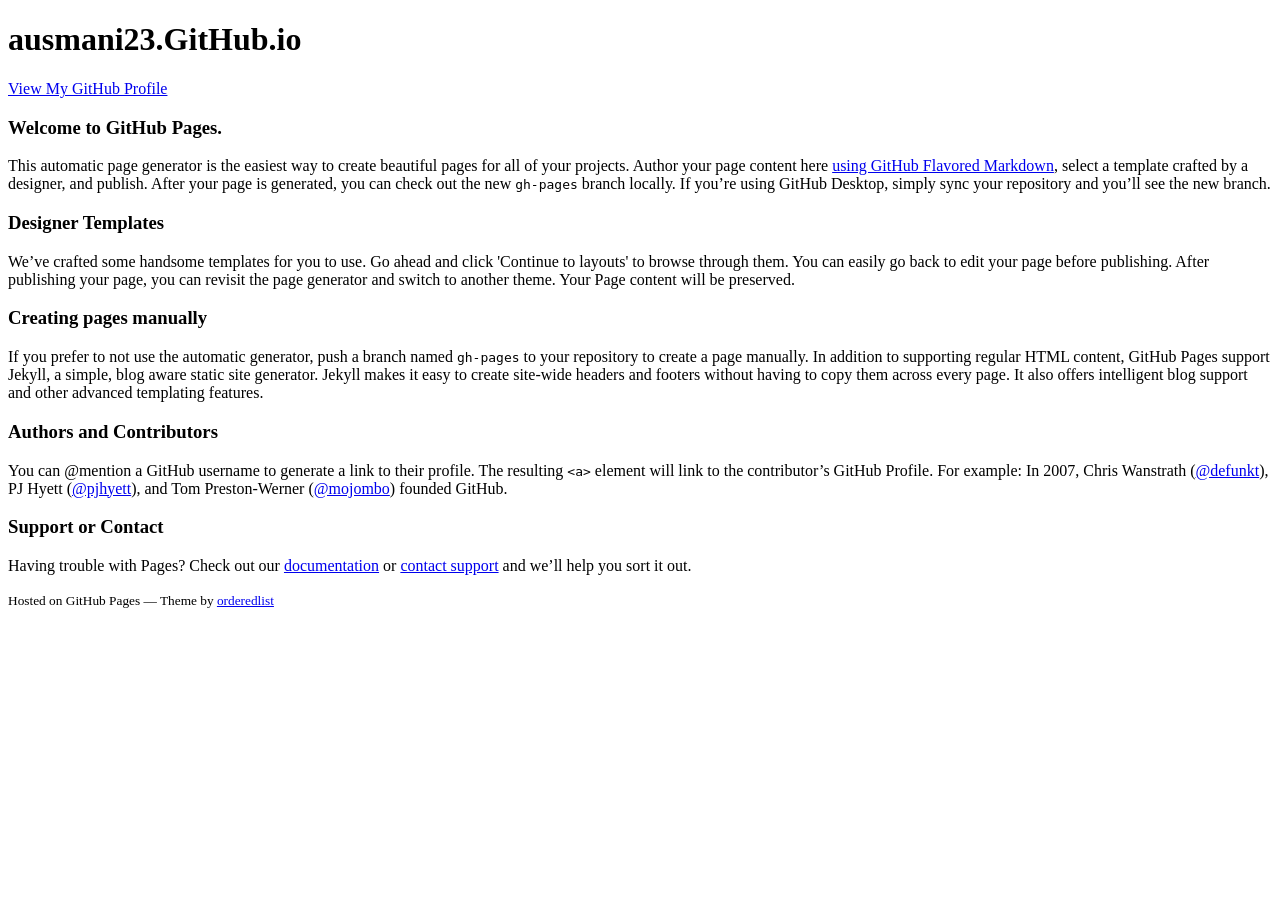
==== index.html @ 2e89288f "Replace master branch with page content via GitHub" ====
<!doctype html>
<html>
  <head>
    <meta charset="utf-8">
    <meta http-equiv="X-UA-Compatible" content="chrome=1">
    <title>ausmani23.GitHub.io by ausmani23</title>

    <link rel="stylesheet" href="stylesheets/styles.css">
    <link rel="stylesheet" href="stylesheets/github-light.css">
    <meta name="viewport" content="width=device-width">
    <!--[if lt IE 9]>
    <script src="//html5shiv.googlecode.com/svn/trunk/html5.js"></script>
    <![endif]-->
  </head>
  <body>
    <div class="wrapper">
      <header>
        <h1>ausmani23.GitHub.io</h1>
        <p></p>


        <p class="view"><a href="https://github.com/ausmani23">View My GitHub Profile</a></p>

      </header>
      <section>
        <h3>
<a id="welcome-to-github-pages" class="anchor" href="#welcome-to-github-pages" aria-hidden="true"><span aria-hidden="true" class="octicon octicon-link"></span></a>Welcome to GitHub Pages.</h3>

<p>This automatic page generator is the easiest way to create beautiful pages for all of your projects. Author your page content here <a href="https://guides.github.com/features/mastering-markdown/">using GitHub Flavored Markdown</a>, select a template crafted by a designer, and publish. After your page is generated, you can check out the new <code>gh-pages</code> branch locally. If you’re using GitHub Desktop, simply sync your repository and you’ll see the new branch.</p>

<h3>
<a id="designer-templates" class="anchor" href="#designer-templates" aria-hidden="true"><span aria-hidden="true" class="octicon octicon-link"></span></a>Designer Templates</h3>

<p>We’ve crafted some handsome templates for you to use. Go ahead and click 'Continue to layouts' to browse through them. You can easily go back to edit your page before publishing. After publishing your page, you can revisit the page generator and switch to another theme. Your Page content will be preserved.</p>

<h3>
<a id="creating-pages-manually" class="anchor" href="#creating-pages-manually" aria-hidden="true"><span aria-hidden="true" class="octicon octicon-link"></span></a>Creating pages manually</h3>

<p>If you prefer to not use the automatic generator, push a branch named <code>gh-pages</code> to your repository to create a page manually. In addition to supporting regular HTML content, GitHub Pages support Jekyll, a simple, blog aware static site generator. Jekyll makes it easy to create site-wide headers and footers without having to copy them across every page. It also offers intelligent blog support and other advanced templating features.</p>

<h3>
<a id="authors-and-contributors" class="anchor" href="#authors-and-contributors" aria-hidden="true"><span aria-hidden="true" class="octicon octicon-link"></span></a>Authors and Contributors</h3>

<p>You can @mention a GitHub username to generate a link to their profile. The resulting <code>&lt;a&gt;</code> element will link to the contributor’s GitHub Profile. For example: In 2007, Chris Wanstrath (<a href="https://github.com/defunkt" class="user-mention">@defunkt</a>), PJ Hyett (<a href="https://github.com/pjhyett" class="user-mention">@pjhyett</a>), and Tom Preston-Werner (<a href="https://github.com/mojombo" class="user-mention">@mojombo</a>) founded GitHub.</p>

<h3>
<a id="support-or-contact" class="anchor" href="#support-or-contact" aria-hidden="true"><span aria-hidden="true" class="octicon octicon-link"></span></a>Support or Contact</h3>

<p>Having trouble with Pages? Check out our <a href="https://help.github.com/pages">documentation</a> or <a href="https://github.com/contact">contact support</a> and we’ll help you sort it out.</p>
      </section>
      <footer>
        <p><small>Hosted on GitHub Pages &mdash; Theme by <a href="https://github.com/orderedlist">orderedlist</a></small></p>
      </footer>
    </div>
    <script src="javascripts/scale.fix.js"></script>
    
  </body>
</html>
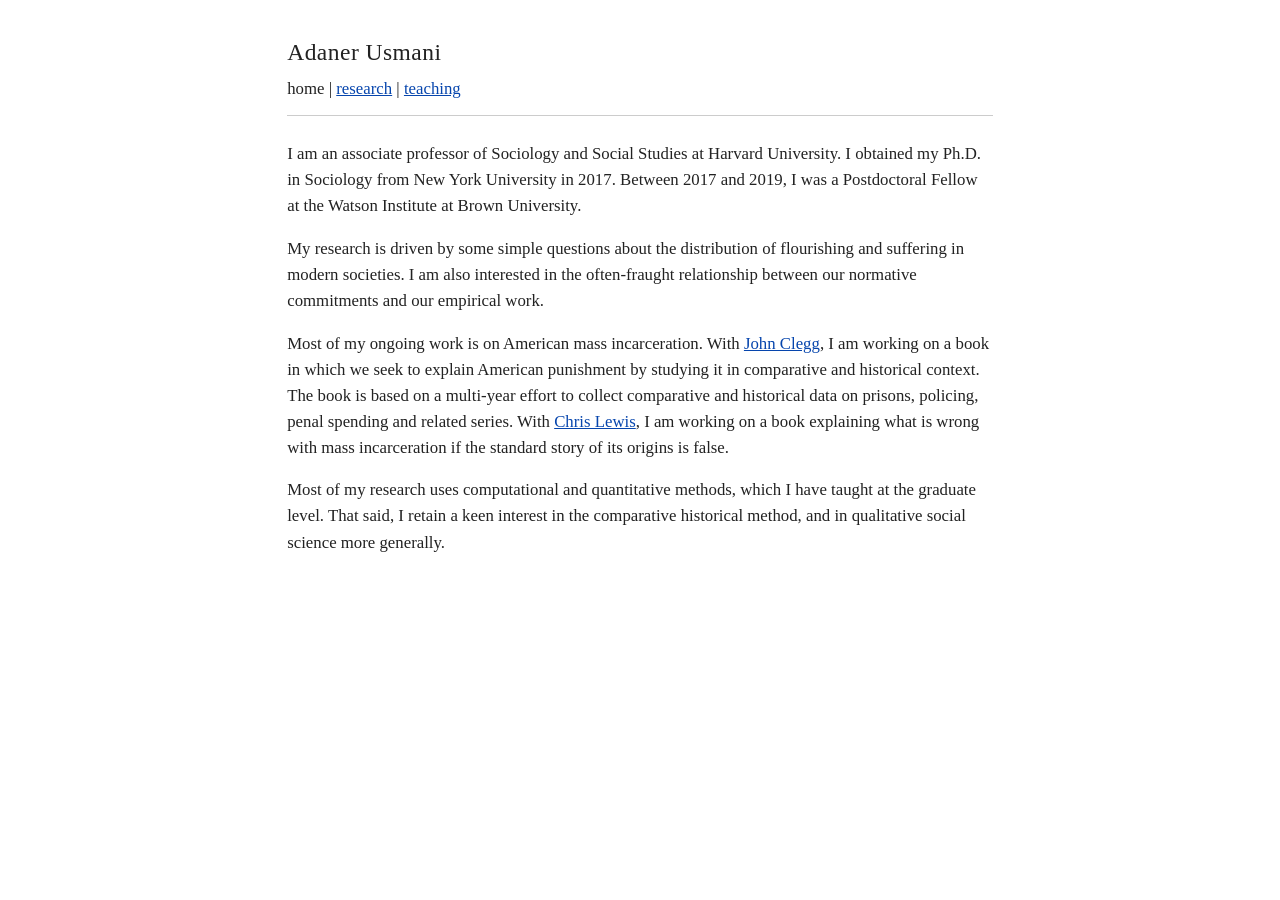
==== commit 7fa42006: "Reboot website: plain HTML site replacing 2016 placeholder New three-page site (home, research, teac" ====
--- a/index.html
+++ b/index.html
@@ -1,58 +1,28 @@
-<!doctype html>
-<html>
-  <head>
-    <meta charset="utf-8">
-    <meta http-equiv="X-UA-Compatible" content="chrome=1">
-    <title>ausmani23.GitHub.io by ausmani23</title>
+<!DOCTYPE html>
+<html lang="en">
+<head>
+<meta charset="utf-8">
+<meta name="viewport" content="width=device-width, initial-scale=1">
+<title>Adaner Usmani</title>
+<link rel="stylesheet" href="style.css">
+</head>
+<body>
 
-    <link rel="stylesheet" href="stylesheets/styles.css">
-    <link rel="stylesheet" href="stylesheets/github-light.css">
-    <meta name="viewport" content="width=device-width">
-    <!--[if lt IE 9]>
-    <script src="//html5shiv.googlecode.com/svn/trunk/html5.js"></script>
-    <![endif]-->
-  </head>
-  <body>
-    <div class="wrapper">
-      <header>
-        <h1>ausmani23.GitHub.io</h1>
-        <p></p>
+<header>
+<h1>Adaner Usmani</h1>
+<nav>home | <a href="research.html">research</a> | <a href="teaching.html">teaching</a></nav>
+<hr>
+</header>
 
+<main>
+<p>I am an associate professor of Sociology and Social Studies at Harvard University. I obtained my Ph.D. in Sociology from New York University in 2017. Between 2017 and 2019, I was a Postdoctoral Fellow at the Watson Institute at Brown University.</p>
 
-        <p class="view"><a href="https://github.com/ausmani23">View My GitHub Profile</a></p>
+<p>My research is driven by some simple questions about the distribution of flourishing and suffering in modern societies. I am also interested in the often-fraught relationship between our normative commitments and our empirical work.</p>
 
-      </header>
-      <section>
-        <h3>
-<a id="welcome-to-github-pages" class="anchor" href="#welcome-to-github-pages" aria-hidden="true"><span aria-hidden="true" class="octicon octicon-link"></span></a>Welcome to GitHub Pages.</h3>
+<p>Most of my ongoing work is on American mass incarceration. With <a href="https://www.umass.edu/economics/about/directory/john-clegg">John Clegg</a>, I am working on a book in which we seek to explain American punishment by studying it in comparative and historical context. The book is based on a multi-year effort to collect comparative and historical data on prisons, policing, penal spending and related series. With <a href="http://www.christopherlewis.org/">Chris Lewis</a>, I am working on a book explaining what is wrong with mass incarceration if the standard story of its origins is false.</p>
 
-<p>This automatic page generator is the easiest way to create beautiful pages for all of your projects. Author your page content here <a href="https://guides.github.com/features/mastering-markdown/">using GitHub Flavored Markdown</a>, select a template crafted by a designer, and publish. After your page is generated, you can check out the new <code>gh-pages</code> branch locally. If you’re using GitHub Desktop, simply sync your repository and you’ll see the new branch.</p>
+<p>Most of my research uses computational and quantitative methods, which I have taught at the graduate level. That said, I retain a keen interest in the comparative historical method, and in qualitative social science more generally.</p>
+</main>
 
-<h3>
-<a id="designer-templates" class="anchor" href="#designer-templates" aria-hidden="true"><span aria-hidden="true" class="octicon octicon-link"></span></a>Designer Templates</h3>
-
-<p>We’ve crafted some handsome templates for you to use. Go ahead and click 'Continue to layouts' to browse through them. You can easily go back to edit your page before publishing. After publishing your page, you can revisit the page generator and switch to another theme. Your Page content will be preserved.</p>
-
-<h3>
-<a id="creating-pages-manually" class="anchor" href="#creating-pages-manually" aria-hidden="true"><span aria-hidden="true" class="octicon octicon-link"></span></a>Creating pages manually</h3>
-
-<p>If you prefer to not use the automatic generator, push a branch named <code>gh-pages</code> to your repository to create a page manually. In addition to supporting regular HTML content, GitHub Pages support Jekyll, a simple, blog aware static site generator. Jekyll makes it easy to create site-wide headers and footers without having to copy them across every page. It also offers intelligent blog support and other advanced templating features.</p>
-
-<h3>
-<a id="authors-and-contributors" class="anchor" href="#authors-and-contributors" aria-hidden="true"><span aria-hidden="true" class="octicon octicon-link"></span></a>Authors and Contributors</h3>
-
-<p>You can @mention a GitHub username to generate a link to their profile. The resulting <code>&lt;a&gt;</code> element will link to the contributor’s GitHub Profile. For example: In 2007, Chris Wanstrath (<a href="https://github.com/defunkt" class="user-mention">@defunkt</a>), PJ Hyett (<a href="https://github.com/pjhyett" class="user-mention">@pjhyett</a>), and Tom Preston-Werner (<a href="https://github.com/mojombo" class="user-mention">@mojombo</a>) founded GitHub.</p>
-
-<h3>
-<a id="support-or-contact" class="anchor" href="#support-or-contact" aria-hidden="true"><span aria-hidden="true" class="octicon octicon-link"></span></a>Support or Contact</h3>
-
-<p>Having trouble with Pages? Check out our <a href="https://help.github.com/pages">documentation</a> or <a href="https://github.com/contact">contact support</a> and we’ll help you sort it out.</p>
-      </section>
-      <footer>
-        <p><small>Hosted on GitHub Pages &mdash; Theme by <a href="https://github.com/orderedlist">orderedlist</a></small></p>
-      </footer>
-    </div>
-    <script src="javascripts/scale.fix.js"></script>
-    
-  </body>
+</body>
 </html>
--- a/style.css
+++ b/style.css
@@ -0,0 +1,49 @@
+body {
+    max-width: 42em;
+    margin: 0 auto;
+    padding: 2em 1em 4em;
+    font-family: Georgia, "Times New Roman", serif;
+    font-size: 1.05em;
+    line-height: 1.55;
+    color: #222;
+    background: #fff;
+}
+
+header h1 {
+    font-size: 1.4em;
+    font-weight: normal;
+    letter-spacing: 0.02em;
+    margin: 0 0 0.25em;
+}
+
+nav {
+    margin-bottom: 0.75em;
+}
+
+header hr {
+    border: none;
+    border-top: 1px solid #ccc;
+    margin: 0 0 1.5em;
+}
+
+h2 {
+    font-size: 1.1em;
+    font-weight: bold;
+    margin: 1.75em 0 0.5em;
+}
+
+a {
+    color: #0645ad;
+}
+
+.entry {
+    margin: 0 0 1em;
+}
+
+.links {
+    color: #555;
+}
+
+address {
+    font-style: normal;
+}
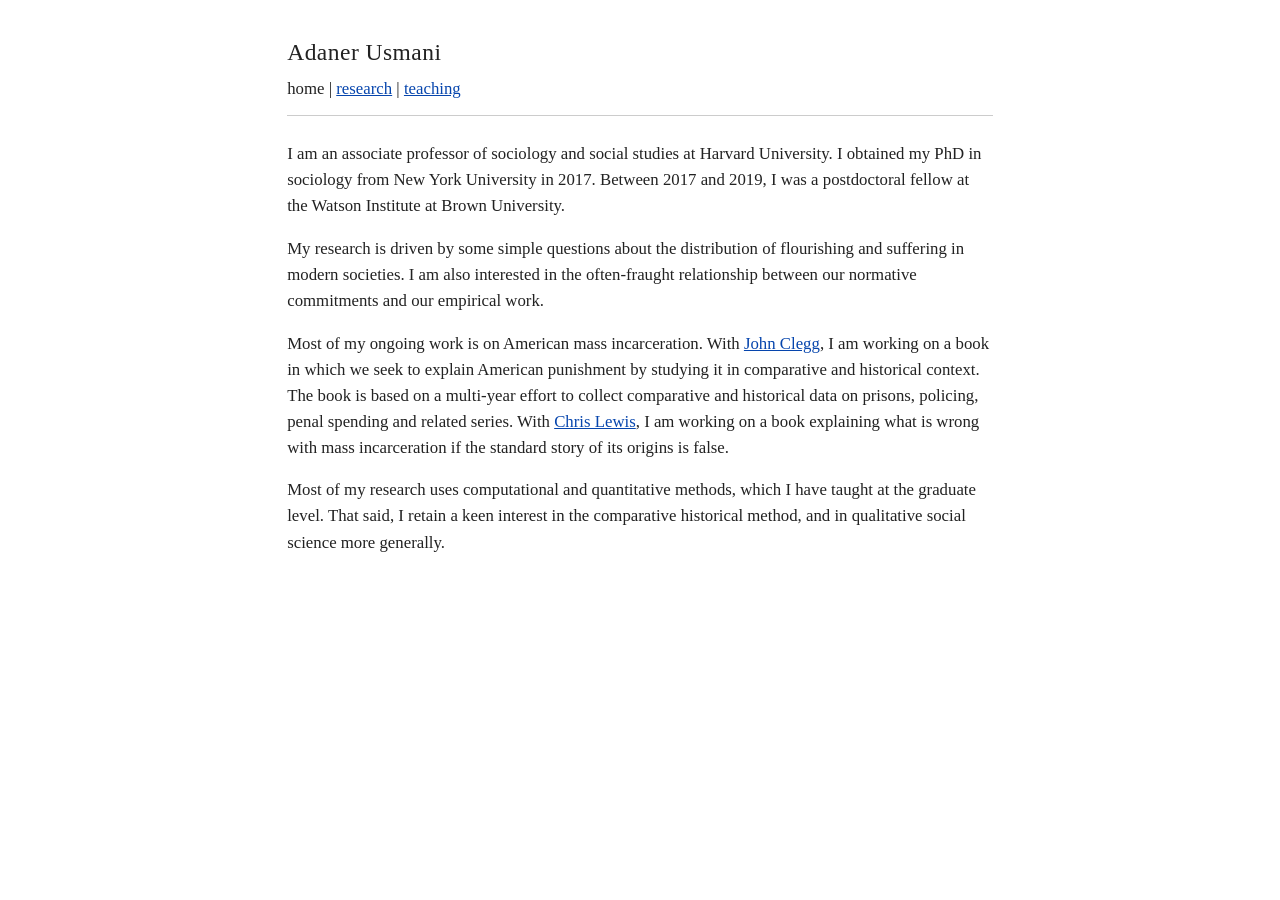
==== commit 16db40d8: "Lowercase job titles and fields in bio Co-Authored-By: Claude Fable 5.1 <noreply@anthropic.com> Clau" ====
--- a/index.html
+++ b/index.html
@@ -15,7 +15,7 @@
 </header>
 
 <main>
-<p>I am an associate professor of Sociology and Social Studies at Harvard University. I obtained my Ph.D. in Sociology from New York University in 2017. Between 2017 and 2019, I was a Postdoctoral Fellow at the Watson Institute at Brown University.</p>
+<p>I am an associate professor of sociology and social studies at Harvard University. I obtained my PhD in sociology from New York University in 2017. Between 2017 and 2019, I was a postdoctoral fellow at the Watson Institute at Brown University.</p>
 
 <p>My research is driven by some simple questions about the distribution of flourishing and suffering in modern societies. I am also interested in the often-fraught relationship between our normative commitments and our empirical work.</p>
 
